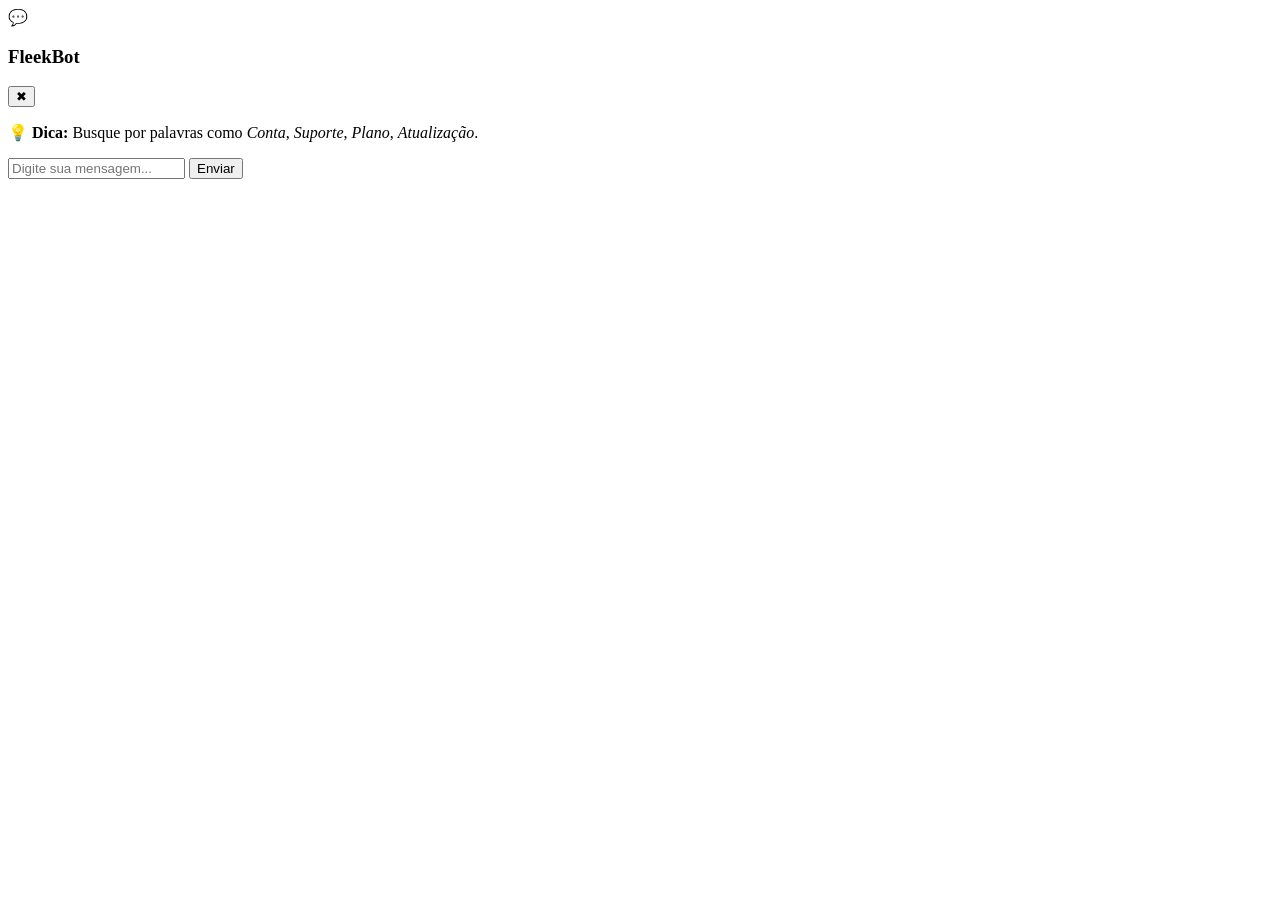
==== BotFAQ/templates/index.html @ 8e4cc72f "Add files via upload" ====
<!DOCTYPE html>
<html lang="pt-br">
<head>
    <meta charset="UTF-8">
    <meta name="viewport" content="width=device-width, initial-scale=1.0">
    <title>FleekBot</title>

    <!-- Caminho CORRETO no Flask -->
    <link rel="stylesheet" href="{{ url_for('static', filename='style.css') }}">
</head>
<body>
    <!-- Ícone flutuante -->
    <div class="chat-toggle" id="chatToggle">💬</div>

    <!-- Container do chat -->
    <div class="chat-container" id="chatContainer">
        <div class="chat-header">
            <h3>FleekBot</h3>
            <button id="closeChat">✖</button>
        </div>

        <!-- Guia de palavras-chave -->
        <div class="guia">
            <p><strong>💡 Dica:</strong> Busque por palavras como 
                <em>Conta</em>, <em>Suporte</em>, <em>Plano</em>, <em>Atualização</em>.
            </p>
        </div>

        <div id="chatbox"></div>

        <div class="input-area">
            <input type="text" id="mensagem" placeholder="Digite sua mensagem...">
            <button onclick="enviar()">Enviar</button>
        </div>
    </div>

    <script>
        // ===== Mostrar / Ocultar o chat =====
        const toggleBtn = document.getElementById('chatToggle');
        const chat = document.getElementById('chatContainer');
        const closeBtn = document.getElementById('closeChat');

        toggleBtn.addEventListener('click', () => {
            chat.classList.toggle('open');
            toggleBtn.style.display = chat.classList.contains('open') ? 'none' : 'flex';
        });

        closeBtn.addEventListener('click', () => {
            chat.classList.remove('open');
            toggleBtn.style.display = 'flex';
        });

        // ===== Enviar mensagem =====
        async function enviar() {
            const mensagem = document.getElementById("mensagem").value;
            if (!mensagem.trim()) return;

            const chatbox = document.getElementById("chatbox");
            chatbox.innerHTML += `<div class="msg user-msg"><p>${mensagem}</p></div>`;
            chatbox.scrollTop = chatbox.scrollHeight;
            document.getElementById("mensagem").value = "";

            const resposta = await fetch("/perguntar", {
                method: "POST",
                headers: { "Content-Type": "application/json" },
                body: JSON.stringify({ mensagem })
            }).then(r => r.json());

            chatbox.innerHTML += `<div class="msg bot-msg"><p>${resposta.resposta}</p></div>`;
            chatbox.scrollTop = chatbox.scrollHeight;
        }
    </script>
</body>
</html>
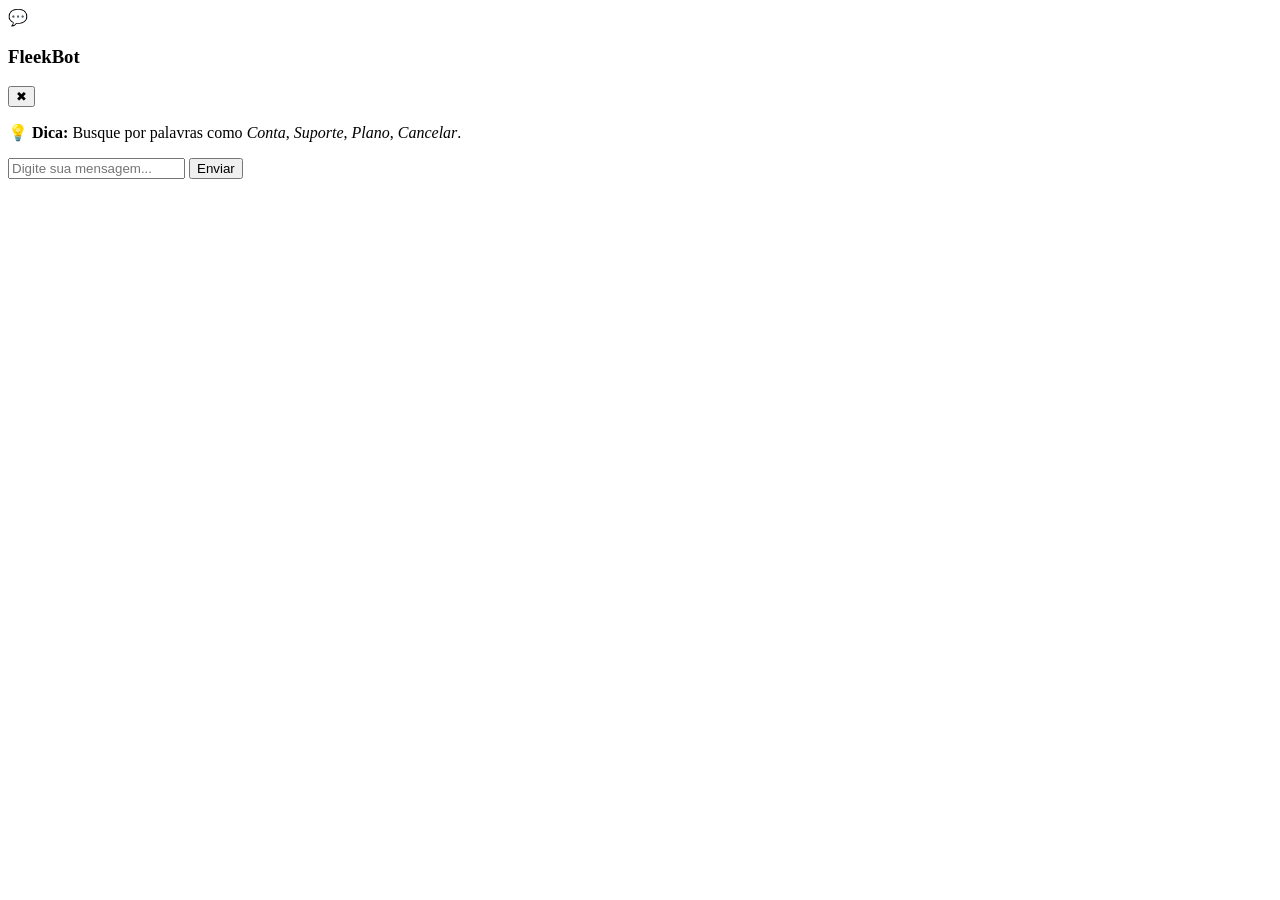
==== commit abc12177: "atualliza codigos" ====
--- a/BotFAQ/templates/index.html
+++ b/BotFAQ/templates/index.html
@@ -22,7 +22,7 @@
         <!-- Guia de palavras-chave -->
         <div class="guia">
             <p><strong>💡 Dica:</strong> Busque por palavras como 
-                <em>Conta</em>, <em>Suporte</em>, <em>Plano</em>, <em>Atualização</em>.
+                <em>Conta</em>, <em>Suporte</em>, <em>Plano</em>, <em>Cancelar</em>.
             </p>
         </div>
 
